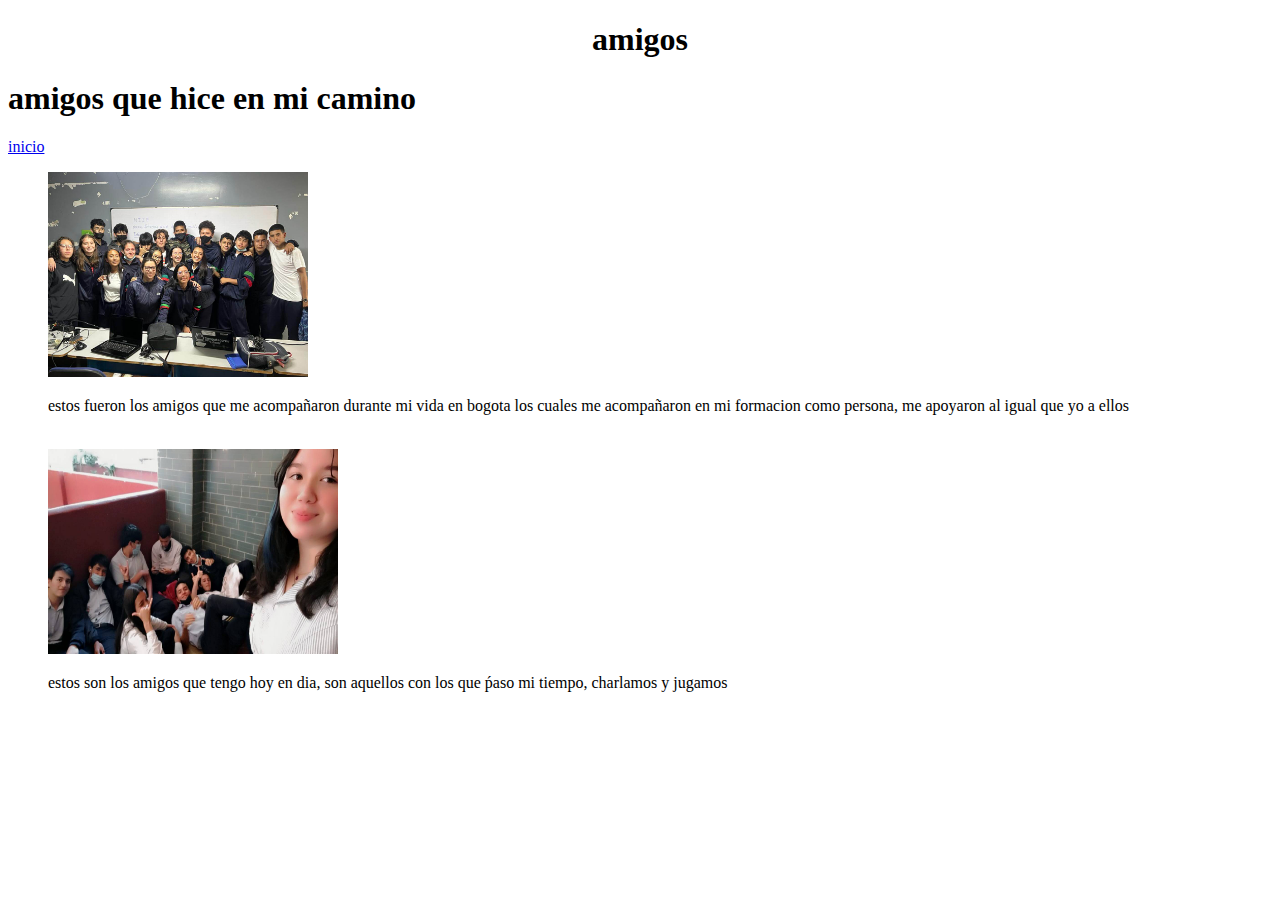
==== mi-biografia/amigos.html @ 05aa2c87 "Add files via upload" ====
<!DOCTYPE html>
<html lang="es">
<head>
    <meta charset="UTF-8">
    <meta http-equiv="X-UA-Compatible" content="IE=edge">
    <meta name="viewport" content="width=device-width, initial-scale=1.0">
    <title>MI BIOGRAFIA</title>

</head>
<body>
    <header><h1><center>amigos</center></h1></header>
    <main>
        <section>
            <article>
                <h1>amigos que hice en mi camino</h1>
                <a href="index.htm" target="blank">inicio</a>
                <figure>
                    <img src="./img/amigos_1.jpg" width="260" height="205" alt="amigos">
                    <br>
                <p>estos fueron los amigos que me acompañaron durante mi vida en bogota los cuales me acompañaron en mi formacion como persona,  me apoyaron al igual que yo a ellos </p>
                <br>
                <img src="./img/amigos_2 .jpg" width="290" height="205" alt="amigos">
                <br>
                <p>estos son los amigos que tengo hoy en dia, son aquellos con los que ṕaso mi tiempo, charlamos y jugamos  </p>
                <br>
                </figure>
                <a href="index.html" 
            </article>
        </section>
    </main>
    
</body>
</html>
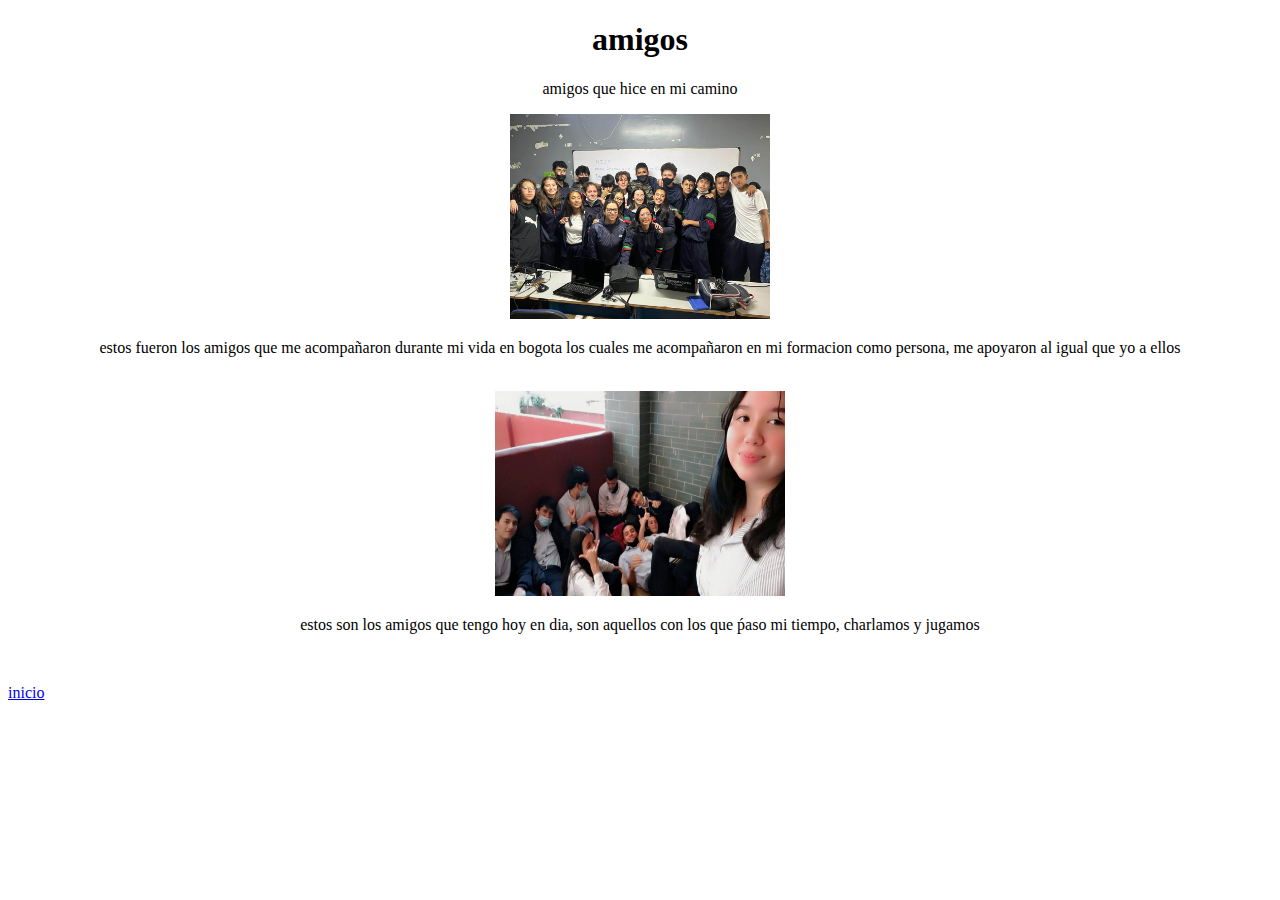
==== commit 7b124dc1: "Add files via upload" ====
--- a/mi-biografia/amigos.html
+++ b/mi-biografia/amigos.html
@@ -4,7 +4,8 @@
     <meta charset="UTF-8">
     <meta http-equiv="X-UA-Compatible" content="IE=edge">
     <meta name="viewport" content="width=device-width, initial-scale=1.0">
-    <title>MI BIOGRAFIA</title>
+    <link rel="stylesheet" href="/css/amigos.css">
+    <title>mis amigos</title>
 
 </head>
 <body>
@@ -12,8 +13,8 @@
     <main>
         <section>
             <article>
-                <h1>amigos que hice en mi camino</h1>
-                <a href="index.htm" target="blank">inicio</a>
+                <center>
+                <p>amigos que hice en mi camino</p>
                 <figure>
                     <img src="./img/amigos_1.jpg" width="260" height="205" alt="amigos">
                     <br>
@@ -23,9 +24,13 @@
                 <br>
                 <p>estos son los amigos que tengo hoy en dia, son aquellos con los que ṕaso mi tiempo, charlamos y jugamos  </p>
                 <br>
+            </center>
                 </figure>
-                <a href="index.html" 
+
             </article>
+            <nav>
+                <a href="index.htm" target="blank">inicio</a>
+            </nav>
         </section>
     </main>
     
